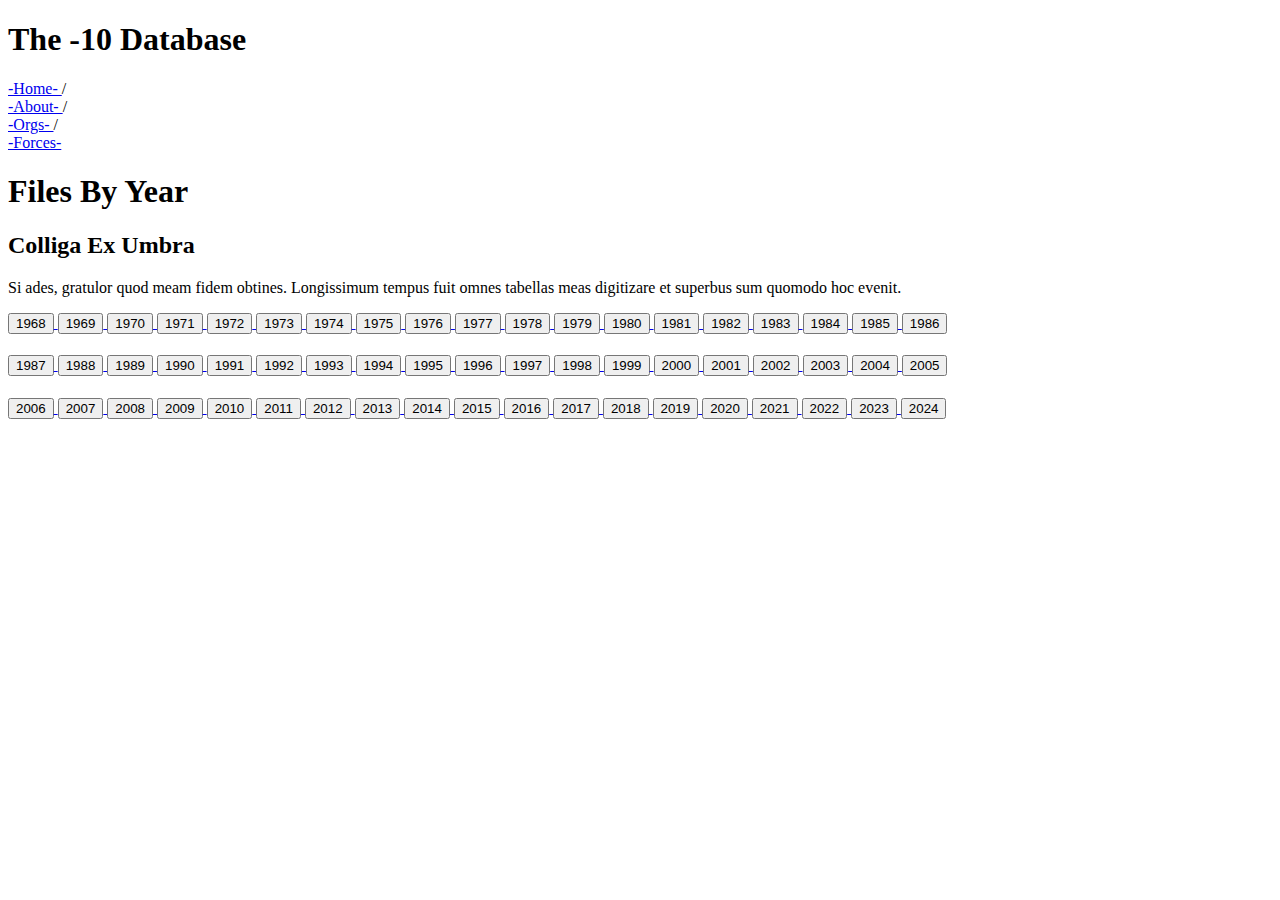
==== files/index.html @ 063993d4 "Create index.html" ====
<!DOCTYPE html>
<html lang="en">
<head>
    <meta charset="UTF-8">
    <meta name="viewport" content="width=device-width, initial-scale=1.0">
    <link rel="icon" href="../../OHROS_o_LOGO_copy_a9084055-3573-47e0-ba63-cc132fc15f61_1200x1200.webp" type="image/web">
    <title>Database-10 | Files</title>
    <link rel="stylesheet" href="style.css"> <!-- Link to external CSS file -->
</head>
<body>
    <div id="header">
        <h1>The -10 Database</h1>
        <h3></h3>
        <h2><span data-content="Home of the World's Secrets"></span></h2>
    </div>

  <div id="breadcrumbs">
    <div id="files" class="breadcrumb">
      <a href="../index.html"><span>    -Home-    </span></a> /
    </div>
    <div id="about" class="breadcrumb">
      <a href="/about"><span>    -About-    </span></a> /
    </div>
    <div id="orgs" class="breadcrumb">
      <a href="/orgs"><span>    -Orgs-    </span></a> /
    </div>
    <div id="forces" class="breadcrumb"> 
      <a href="/forces"><span>    -Forces-    </span></a>
    </div>
  </div>

  <div class="page-title">
    <h1>Files By Year</h1>
  </div>

    <div class="info-container">
        <h2>Colliga Ex Umbra</h2>
      <div class="box">
        <p>Si ades, gratulor quod meam fidem obtines. Longissimum tempus fuit omnes tabellas meas digitizare et superbus sum quomodo hoc evenit.</p>
      </div>
    </div>

  <a href="/files/1968">
      <button class="button-30" role="button">1968</button>
  </a>
  <a href="/files/1969">
      <button class="button-30" role="button">1969</button>
  </a>
  <a href="/files/1970">
      <button class="button-30" role="button">1970</button>
  </a>
  <a href="/files/1971">
      <button class="button-30" role="button">1971</button>
  </a>
  <a href="/files/1972">
      <button class="button-30" role="button">1972</button>
  </a>
  <a href="/files/1973">
      <button class="button-30" role="button">1973</button>
  </a>
  <a href="/files/1974">
      <button class="button-30" role="button">1974</button>
  </a>
  <a href="/files/1975">
      <button class="button-30" role="button">1975</button>
  </a>
  <a href="/files/1976">
      <button class="button-30" role="button">1976</button>
  </a>
  <a href="/files/1977">
      <button class="button-30" role="button">1977</button>
  </a>
  <a href="/files/1978">
      <button class="button-30" role="button">1978</button>
  </a>
  <a href="/files/1979">
      <button class="button-30" role="button">1979</button>
  </a>
  <a href="/files/1980">
      <button class="button-30" role="button">1980</button>
  </a>
  <a href="/files/1981">
      <button class="button-30" role="button">1981</button>
  </a>
  <a href="/files/1982">
      <button class="button-30" role="button">1982</button>
  </a>
  <a href="/files/1983">
      <button class="button-30" role="button">1983</button>
  </a>
  <a href="/files/1984">
      <button class="button-30" role="button">1984</button>
  </a>
  <a href="/files/1985">
     <button class="button-30" role="button">1985</button>
  </a>
  <a href="/files/1986">
      <button class="button-30" role="button">1986</button>
  </a>
  <h1></h1>
  <a href="/files/1987">
      <button class="button-30" role="button">1987</button>
  </a>
  <a href="/files/1988">
      <button class="button-30" role="button">1988</button>
  </a>
  <a href="/files/1989">
      <button class="button-30" role="button">1989</button>
  </a>
  <a href="/files/1990">
      <button class="button-30" role="button">1990</button>
  </a>
  <a href="/files/1991">
      <button class="button-30" role="button">1991</button>
  </a>
  <a href="/files/1992">
      <button class="button-30" role="button">1992</button>
  </a>
  <a href="/files/1993">
      <button class="button-30" role="button">1993</button>
  </a>
  <a href="/files/1994">
      <button class="button-30" role="button">1994</button>
  </a>
  <a href="/files/1995">
      <button class="button-30" role="button">1995</button>
  </a>
  <a href="/files/1996">
      <button class="button-30" role="button">1996</button>
  </a>
  <a href="/files/1997">
      <button class="button-30" role="button">1997</button>
  </a>
  <a href="/files/1998">
      <button class="button-30" role="button">1998</button>
  </a>
  <a href="/files/1999">
      <button class="button-30" role="button">1999</button>
  </a>
  <a href="/files/2000">
      <button class="button-30" role="button">2000</button>
  </a>  
  <a href="/files/2001">
      <button class="button-30" role="button">2001</button>
  </a>  
  <a href="/files/2002">
      <button class="button-30" role="button">2002</button>
  </a>  
  <a href="/files/2003">
      <button class="button-30" role="button">2003</button>
  </a>  
  <a href="/files/2004">
      <button class="button-30" role="button">2004</button>
  </a>  
  <a href="/files/2005">
      <button class="button-30" role="button">2005</button>
  </a>  
  <h1></h1>
  <a href="/files/2006">
      <button class="button-30" role="button">2006</button>
  </a>  
  <a href="/files/2007">
      <button class="button-30" role="button">2007</button>
  </a>  
  <a href="/files/2008">
      <button class="button-30" role="button">2008</button>
  </a>  
  <a href="/files/2009">
      <button class="button-30" role="button">2009</button>
  </a>  
  <a href="/files/2010">
      <button class="button-30" role="button">2010</button>
  </a>  
  <a href="/files/2011">
      <button class="button-30" role="button">2011</button>
  </a>  
  <a href="/files/2012">
      <button class="button-30" role="button">2012</button>
  </a>  
  <a href="/files/2013">
      <button class="button-30" role="button">2013</button>
  </a>  
  <a href="/files/2014">
      <button class="button-30" role="button">2014</button>
  </a>  
  <a href="/files/2015">
      <button class="button-30" role="button">2015</button>
  </a>  
  <a href="/files/2016">
      <button class="button-30" role="button">2016</button>
  </a>  
  <a href="/files/2017">
      <button class="button-30" role="button">2017</button>
  </a>  
  <a href="/files/2018">
      <button class="button-30" role="button">2018</button>
  </a>  
  <a href="/files/2019">
      <button class="button-30" role="button">2019</button>
  </a>  
  <a href="/files/2020">
      <button class="button-30" role="button">2020</button>
  </a>  
  <a href="/files/2021">
      <button class="button-30" role="button">2021</button>
  </a>  
  <a href="/files/2022">
      <button class="button-30" role="button">2022</button>
  </a>  
  <a href="/files/2023">
      <button class="button-30" role="button">2023</button>
  </a>  
  <a href="/files/2024">
      <button class="button-30" role="button">2024</button>
  </a>  

    <!-- Add more content as needed -->

</body>
</html>
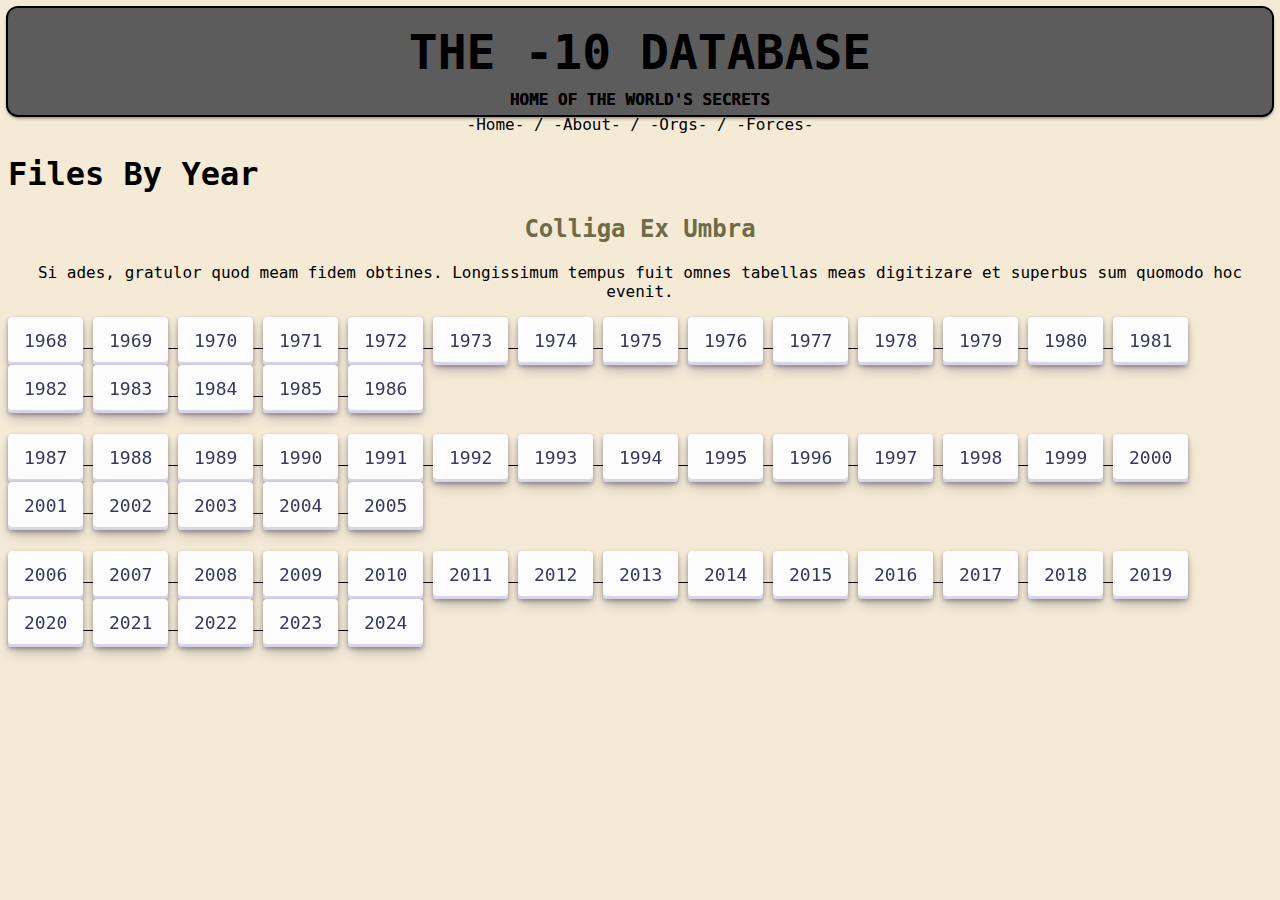
==== commit ea43da81: "Update index.html" ====
--- a/files/index.html
+++ b/files/index.html
@@ -19,13 +19,13 @@
       <a href="../index.html"><span>    -Home-    </span></a> /
     </div>
     <div id="about" class="breadcrumb">
-      <a href="/about"><span>    -About-    </span></a> /
+      <a href="./about"><span>    -About-    </span></a> /
     </div>
     <div id="orgs" class="breadcrumb">
-      <a href="/orgs"><span>    -Orgs-    </span></a> /
+      <a href="./orgs"><span>    -Orgs-    </span></a> /
     </div>
     <div id="forces" class="breadcrumb"> 
-      <a href="/forces"><span>    -Forces-    </span></a>
+      <a href="./forces"><span>    -Forces-    </span></a>
     </div>
   </div>
 
--- a/files/style.css
+++ b/files/style.css
@@ -0,0 +1,210 @@
+/* Black and Red Theme */
+:root {
+    --main-bg-color: #5c5c5c; /* Main background color */
+    --main-text-color: #6e6b49; /* Main text color */
+    --accent-color: #000000; /* Accent color */
+    --font-family: 'DejaVu Sans Mono', monospace; /* Modern font */
+}
+
+body {
+    background-image: url('../../hjsdasd.png');
+    background-size: 5000% 5000%;
+    background-position: center;
+    background-repeat: no-repeat;
+    font-family: var(--font-family);}
+
+/* Header Styles */
+#header {
+    background: var(--main-bg-color);
+    color: var(--main-text-color);
+    position: relative;
+    padding: 1rem;
+    border-radius: 10px;
+    box-shadow: 0 2px 4px rgba(0, 0, 0, 0.8);
+    transition: box-shadow 0.3s ease;
+    outline: 2px solid #000000;
+}
+
+#header:hover {
+    box-shadow: 0 4px 8px rgba(0, 0, 0, 0.4);
+}
+
+#header::before {
+    content: " ";
+    position: absolute;
+    width: 100%;
+    height: 100%;
+    left: 0;
+    top: 0.75rem;
+    background-image: var(--logo-image);
+    background-repeat: no-repeat;
+    background-position: center 0;
+    background-size: auto calc(var(--header-height-on-desktop) - 1.5rem);
+    opacity: 0.8;
+    pointer-events: none;
+}
+
+#header h1 {
+    margin: 0;
+    padding: 0;
+    width: 100%;
+    height: var(--header-height-on-desktop);
+    display: flex;
+    align-items: center;
+    justify-content: center;
+    position: relative;
+    color: var(--accent-color);
+    font-size: 3rem;
+    font-weight: 5000;
+    text-transform: uppercase;
+}
+
+#header h2 {
+    margin: 0;
+    padding: 0;
+    text-align: center;
+    font-size: 1rem;
+}
+
+#header h2 span::before,
+#header h2 span::after {
+    content: attr(data-content);
+    position: absolute;
+    left: 50%;
+    transform: translate(-50%, -50%);
+    color: var(--accent-color);
+    font-weight: bold;
+    text-transform: uppercase;
+}
+
+/* Breadcrumbs Styles */
+.breadcrumb {
+  display: inline-block;
+}
+
+#breadcrumbs {
+    text-align: center;
+    color: var(--accent-color);
+    margin-bottom: 10px;
+}
+
+#breadcrumbs a {
+    text-decoration: none;
+    color: var(--accent-color);
+}
+
+#about:hover {
+    text-shadow: 0 4px 8px rgba(0, 0, 0, 0.4);
+}
+
+#files:hover {
+    text-shadow: 0 4px 8px rgba(0, 0, 0, 0.4);
+}
+
+#orgs:hover {
+    text-shadow: 0 4px 8px rgba(0, 0, 0, 0.4);
+}
+
+#forces:hover {
+    text-shadow: 0 4px 8px rgba(0, 0, 0, 0.4);
+}
+
+/* Breadcrumbs Hover Styles */
+#breadcrumbs span:hover {
+    position: relative;
+}
+
+#breadcrumbs span:hover::after {
+    content: "";
+    position: absolute;
+    left: 100%;
+    right: -100%;
+    bottom: -2px;
+    height: 2px;
+    background-color: var(--accent-color);
+    animation: slide-across 0.3s forwards;
+}
+
+@keyframes slide-across {
+    0% {
+        left: 25%;
+        right: -25%;
+    }
+    100% {
+        left: -25%;
+        right: 25%;
+    }
+}
+
+/* Page Title Styles */
+#page-title {
+    text-align: center !important;
+    border-bottom: none;
+    margin-bottom: 0;
+    color: var(--accent-color);
+    text-shadow: 0 4px 8px rgba(0, 0, 0, 0.4);
+}
+
+/* Info Container Styles */
+.info-container {
+    text-align: center;
+    margin-bottom: 1em;
+}
+
+.info-container h2 {
+    color: var(--main-text-color);
+}
+
+/* Link Styles */
+a {
+    color: var(--accent-color);
+}
+
+a:hover {
+    color: darken(var(--accent-color), 20%);
+}
+
+.button-30 {
+  align-items: center;
+  appearance: none;
+  background-color: #FCFCFD;
+  border-radius: 4px;
+  border-width: 0;
+  box-shadow: rgba(45, 35, 66, 0.4) 0 2px 4px,rgba(45, 35, 66, 0.3) 0 7px 13px -3px,#D6D6E7 0 -3px 0 inset;
+  box-sizing: border-box;
+  color: #36395A;
+  cursor: pointer;
+  display: inline-flex;
+  font-family: "JetBrains Mono",monospace;
+  height: 48px;
+  justify-content: center;
+  line-height: 1;
+  list-style: none;
+  overflow: hidden;
+  padding-left: 16px;
+  padding-right: 16px;
+  position: relative;
+  text-align: left;
+  text-decoration: none;
+  transition: box-shadow .15s,transform .15s;
+  user-select: none;
+  -webkit-user-select: none;
+  touch-action: manipulation;
+  white-space: nowrap;
+  will-change: box-shadow,transform;
+  font-size: 18px;
+}
+
+.button-30:focus {
+  box-shadow: #D6D6E7 0 0 0 1.5px inset, rgba(45, 35, 66, 0.4) 0 2px 4px, rgba(45, 35, 66, 0.3) 0 7px 13px -3px, #D6D6E7 0 -3px 0 inset;
+}
+
+.button-30:hover {
+  box-shadow: rgba(45, 35, 66, 0.4) 0 4px 8px, rgba(45, 35, 66, 0.3) 0 7px 13px -3px, #D6D6E7 0 -3px 0 inset;
+  transform: translateY(-2px);
+}
+
+.button-30:active {
+  box-shadow: #D6D6E7 0 3px 7px inset;
+  transform: translateY(2px);
+}
